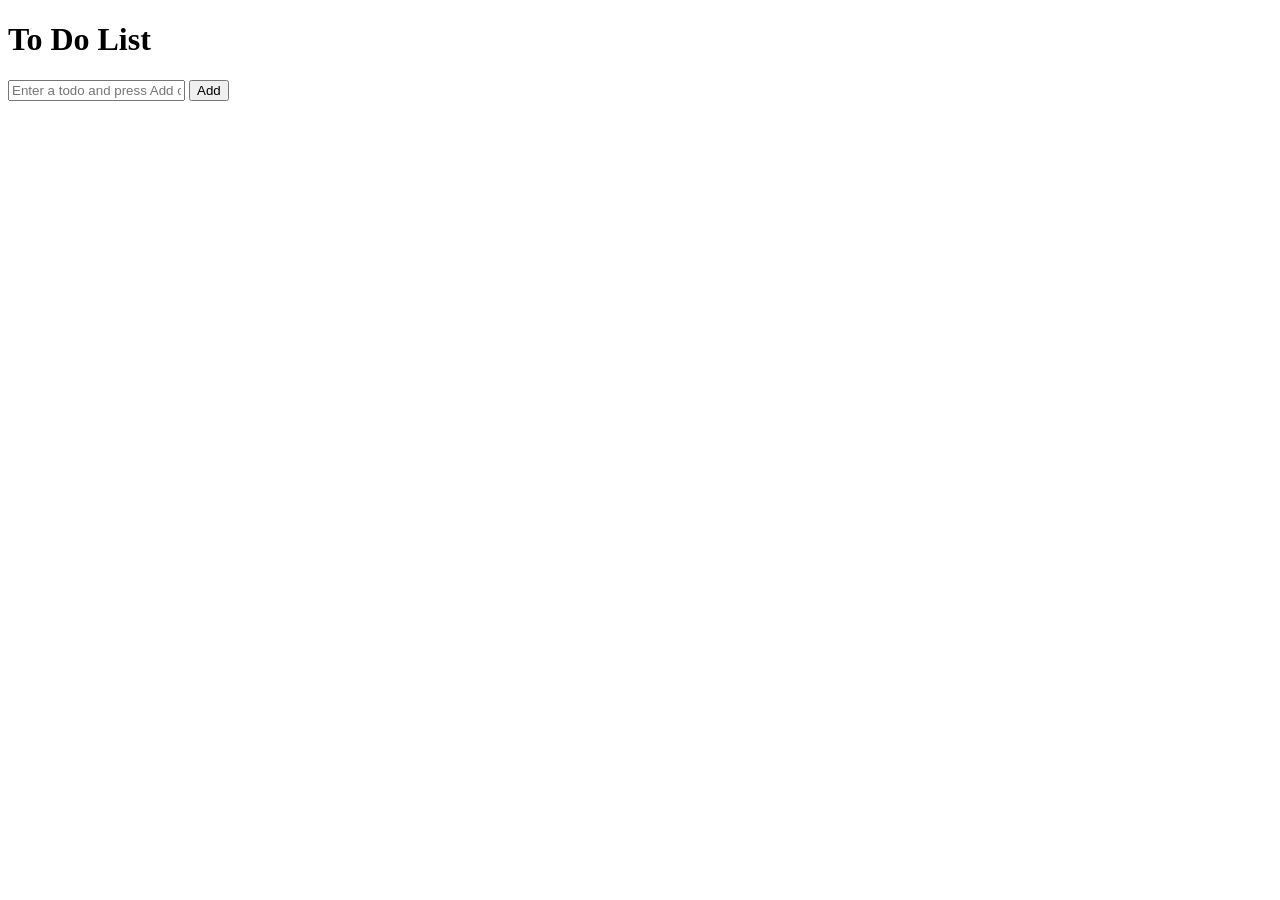
==== todo-list/to-do-list.html @ cce46695 "code of HTML of ToDo list" ====
<!DOCTYPE html>
<html lang="en">
<head>
    <meta charset="UTF-8">
    <meta name="viewport" content="width=device-width, initial-scale=1.0">
    <title>Todolist</title>
    <link rel="stylesheet" href="stylesheet.css">
</head>
<body>
    <h1>To Do List</h1>

    <input type="text" id="todo-input" placeholder="Enter a todo and press Add or Enter"/>
    <button id="add-btn">Add</button>
    <ul id="todo-list"></ul>
    <script src="todo-list.js"></script>
</body>
</html>
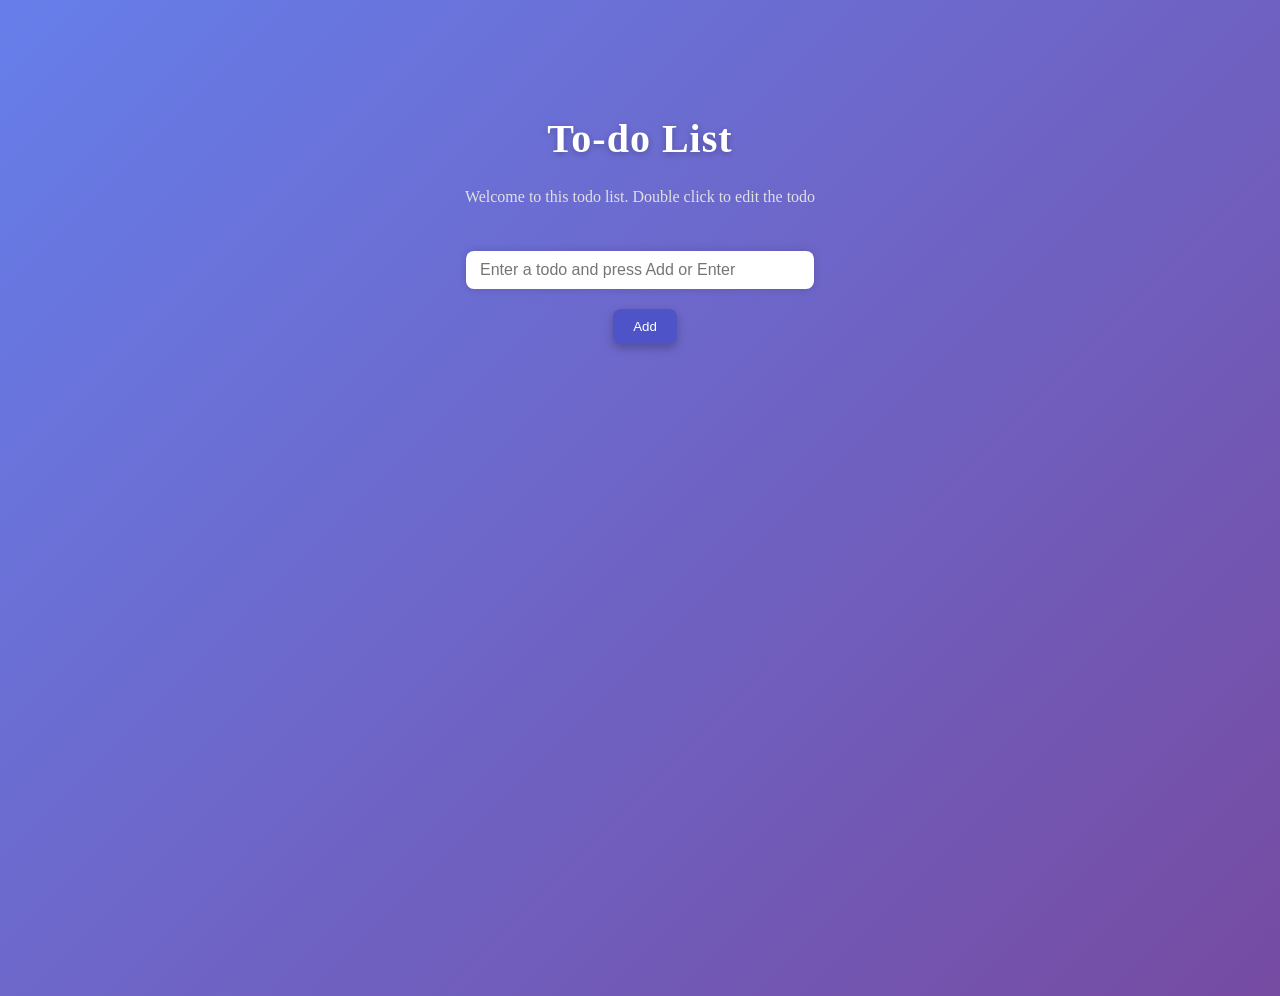
==== commit d26f7d6e: "Html for ToDo list" ====
--- a/todo-list/to-do-list.html
+++ b/todo-list/to-do-list.html
@@ -3,15 +3,17 @@
 <head>
     <meta charset="UTF-8">
     <meta name="viewport" content="width=device-width, initial-scale=1.0">
-    <title>Todolist</title>
+    <title>TodoList</title>
     <link rel="stylesheet" href="stylesheet.css">
 </head>
 <body>
-    <h1>To Do List</h1>
+    <h1>To-do List</h1>
+<p>Welcome to this todo list. Double click to edit the todo</p>
+    <!-- Input and button to add new todos  -->
+     <input type="text" id="todo-input" placeholder="Enter a todo and press Add or Enter">
 
-    <input type="text" id="todo-input" placeholder="Enter a todo and press Add or Enter"/>
-    <button id="add-btn">Add</button>
-    <ul id="todo-list"></ul>
-    <script src="todo-list.js"></script>
+     <button id="add-btn">Add</button>
+     <ul id="todo-list"></ul>
+     <script src="todo-list.js"></script>
 </body>
 </html>
--- a/todo-list/stylesheet.css
+++ b/todo-list/stylesheet.css
@@ -0,0 +1,171 @@
+* General Reset */
+* {
+  margin: 0;
+  padding: 0;
+  box-sizing: border-box;
+  font-family: "Poppins", sans-serif;
+}
+
+body {
+  background: linear-gradient(135deg, #667eea, #764ba2);
+  min-height: 100vh;
+  display: flex;
+  flex-direction: column;
+  align-items: center;
+  justify-content: start;
+  padding-top: 80px;
+  color: #333;
+}
+
+/* Title and Subtitle */
+h1 {
+  font-size: 2.5rem;
+  color: #fff;
+  margin-bottom: 10px;
+  letter-spacing: 1px;
+  text-shadow: 0 2px 6px rgba(0, 0, 0, 0.25);
+}
+
+p {
+  color: #e0e0e0;
+  margin-bottom: 25px;
+  font-size: 1rem;
+}
+
+/* Input & Button Container */
+#todo-input {
+  width: 320px;
+  padding: 10px 14px;
+  margin: 20px 0;
+  border-radius: 8px;
+  border: none;
+  outline: none;
+  font-size: 1rem;
+  transition: all 0.3s ease;
+  box-shadow: 0 0 8px rgba(0, 0, 0, 0.15);
+}
+
+#todo-input:focus {
+  box-shadow: 0 0 10px rgba(255, 255, 255, 0.7);
+  transform: scale(1.02);
+}
+
+/* Add Button */
+#add-btn {
+  margin-left: 10px;
+  padding: 10px 20px;
+  background: #4e54c8;
+  color: #fff;
+  border: none;
+  border-radius: 8px;
+  cursor: pointer;
+  font-weight: 500;
+  transition: all 0.3s ease;
+  box-shadow: 0 4px 10px rgba(0, 0, 0, 0.25);
+}
+
+#add-btn:hover {
+  background: #8f94fb;
+  transform: translateY(-2px);
+  box-shadow: 0 6px 14px rgba(0, 0, 0, 0.3);
+}
+
+/* Todo List Container */
+#todo-list {
+  list-style: none;
+  margin-top: 30px;
+  padding: 0;
+  width: 360px;
+  background: rgba(255, 255, 255, 0.15);
+  border-radius: 16px;
+  backdrop-filter: blur(12px);
+  box-shadow: 0 8px 25px rgba(0, 0, 0, 0.2);
+  overflow: hidden;
+}
+
+/* Each Todo Item */
+#todo-list li {
+  display: flex;
+  align-items: center;
+  justify-content: space-between;
+  padding: 12px 16px;
+  color: #fff;
+  border-bottom: 1px solid rgba(255, 255, 255, 0.1);
+  transition: background 0.3s ease;
+}
+
+#todo-list li:hover {
+  background: rgba(255, 255, 255, 0.1);
+}
+
+/* Checkbox styling */
+#todo-list input[type="checkbox"] {
+  accent-color: #50fa7b;
+  transform: scale(1.3);
+  margin-right: 10px;
+}
+
+/* Todo Text */
+#todo-list span {
+  flex: 1;
+  cursor: pointer;
+  font-size: 1rem;
+  transition: color 0.3s ease;
+}
+
+#todo-list span:hover {
+  color: #a3ffea;
+}
+
+/* Delete Button */
+#todo-list button {
+  background: #ff4b5c;
+  color: #fff;
+  border: none;
+  border-radius: 6px;
+  padding: 6px 12px;
+  cursor: pointer;
+  font-size: 0.9rem;
+  transition: all 0.3s ease;
+}
+
+#todo-list button:hover {
+  background: #ff6b81;
+  transform: scale(1.05);
+}
+
+/* Completed Todo Animation */
+#todo-list li input[type="checkbox"]:checked + span {
+  text-decoration: line-through;
+  color: #b0b0b0;
+  transition: all 0.3s ease;
+}
+
+/* Smooth fade-in for new todos */
+#todo-list li {
+  animation: fadeIn 0.4s ease forwards;
+}
+
+@keyframes fadeIn {
+  from {
+    opacity: 0;
+    transform: translateY(8px);
+  }
+  to {
+    opacity: 1;
+    transform: translateY(0);
+  }
+}
+
+/* Responsive */
+@media (max-width: 480px) {
+  body {
+    padding-top: 50px;
+  }
+  #todo-input {
+    width: 200px;
+  }
+  #todo-list {
+    width: 300px;
+  }
+}
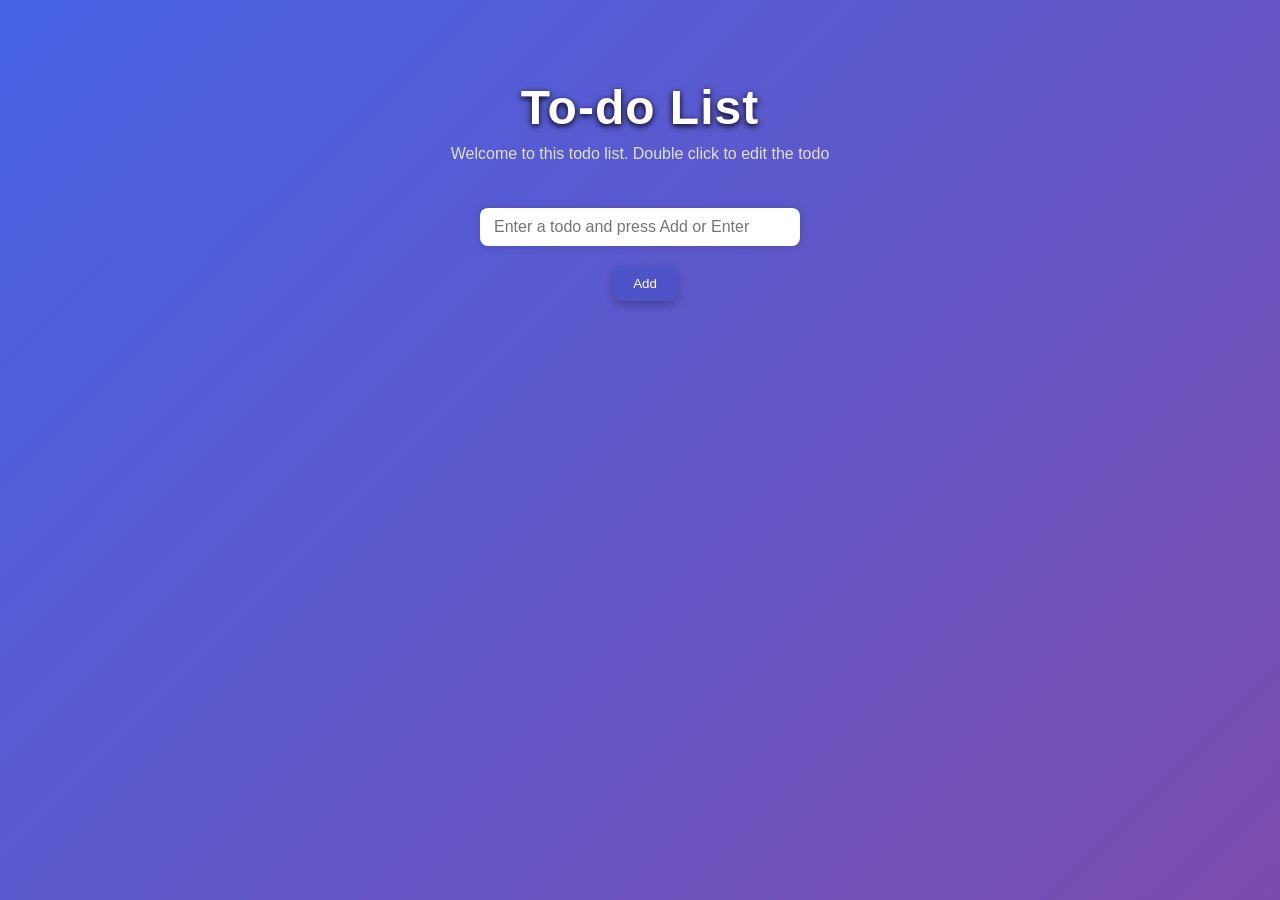
==== commit b2e2f4bc: "Html file for to do list" ====
--- a/todo-list/to-do-list.html
+++ b/todo-list/to-do-list.html
@@ -15,5 +15,7 @@
      <button id="add-btn">Add</button>
      <ul id="todo-list"></ul>
      <script src="todo-list.js"></script>
+
+     
 </body>
 </html>
--- a/todo-list/stylesheet.css
+++ b/todo-list/stylesheet.css
@@ -1,4 +1,5 @@
-* General Reset */
+/* General Reset */
+
 * {
   margin: 0;
   padding: 0;
@@ -7,7 +8,7 @@
 }
 
 body {
-  background: linear-gradient(135deg, #667eea, #764ba2);
+  background: linear-gradient(135deg, #4562e4, #7c4cad);
   min-height: 100vh;
   display: flex;
   flex-direction: column;
@@ -19,11 +20,11 @@
 
 /* Title and Subtitle */
 h1 {
-  font-size: 2.5rem;
+  font-size: 3rem;
   color: #fff;
   margin-bottom: 10px;
   letter-spacing: 1px;
-  text-shadow: 0 2px 6px rgba(0, 0, 0, 0.25);
+  text-shadow: 0 2px 6px rgba(0.5, 0.5, 0.5, 1.5);
 }
 
 p {
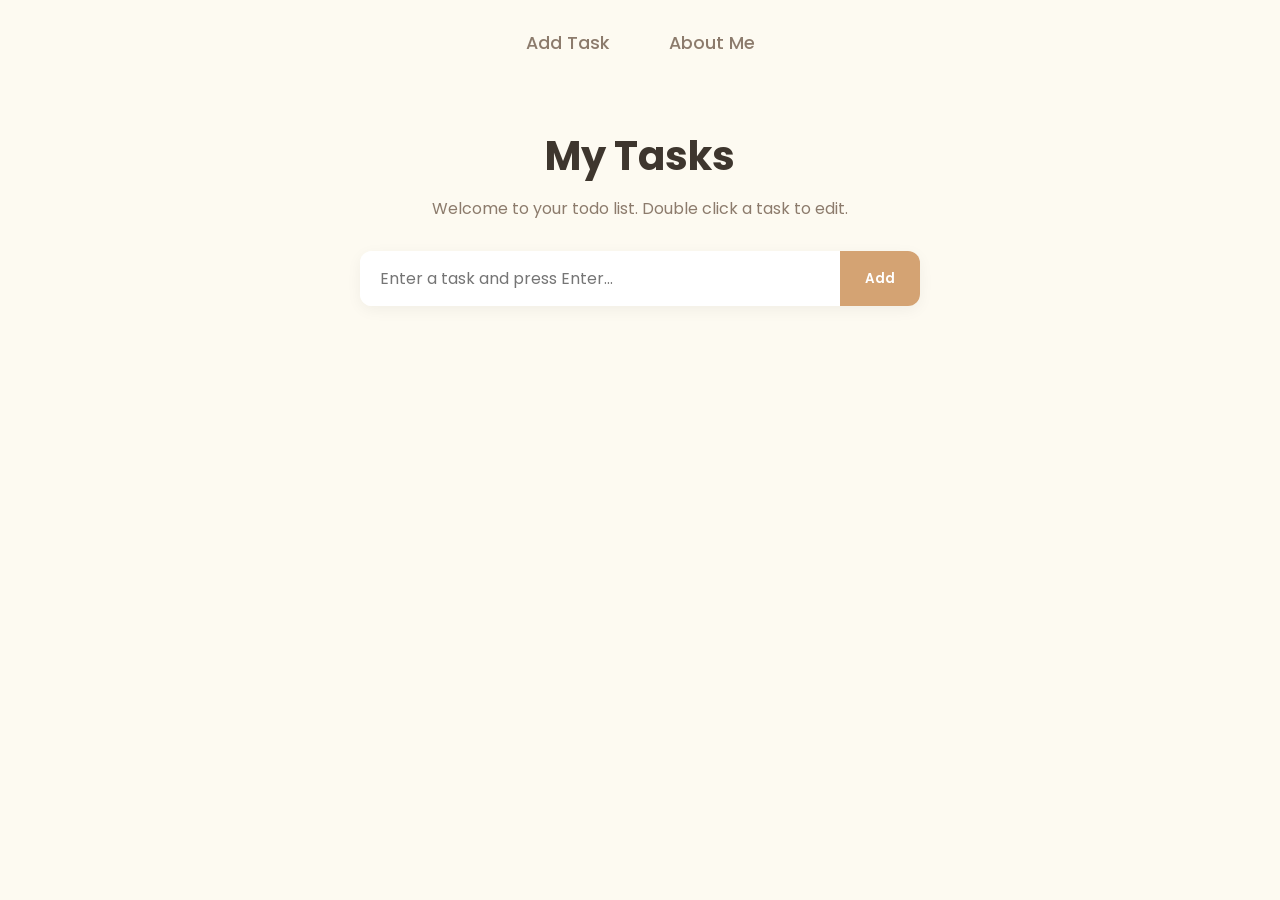
==== commit b7222423: "Added About-US, also updated with GUI" ====
--- a/todo-list/to-do-list.html
+++ b/todo-list/to-do-list.html
@@ -3,19 +3,49 @@
 <head>
     <meta charset="UTF-8">
     <meta name="viewport" content="width=device-width, initial-scale=1.0">
-    <title>TodoList</title>
+    <title>To DO List</title>
+    <link href="https://fonts.googleapis.com/css2?family=Poppins:wght@300;400;500;600&display=swap" rel="stylesheet">
     <link rel="stylesheet" href="stylesheet.css">
 </head>
 <body>
-    <h1>To-do List</h1>
-<p>Welcome to this todo list. Double click to edit the todo</p>
-    <!-- Input and button to add new todos  -->
-     <input type="text" id="todo-input" placeholder="Enter a todo and press Add or Enter">
+    
+    <nav>
+        <div class="nav-links">
+            <a href="#" id="nav-add-task">Add Task</a>
+            <a href="#" id="nav-about">About Me</a>
+        </div>
+    </nav>
 
-     <button id="add-btn">Add</button>
-     <ul id="todo-list"></ul>
-     <script src="todo-list.js"></script>
+    <main>
+        <section id="task-section">
+            <h1>My Tasks</h1>
+            <p>Welcome to your todo list. Double click a task to edit.</p>
+            
+            <div class="input-wrapper">
+                <input type="text" id="todo-input" placeholder="Enter a task and press Enter...">
+                <button id="add-btn">Add</button>
+            </div>
+            
+            <ul id="todo-list"></ul>
+        </section>
+    </main>
 
-     
+    <div id="about-modal" class="modal">
+        <div class="modal-content">
+            <span class="close-btn">&times;</span>
+            <h2>About Me</h2>
+            <div class="about-card">
+                <img src="/Java-script-project/todo-list/profile picture.jpeg" alt="Profile" class="profile-img">
+                <div class="about-info">
+                    <h3>Aditya Kumar Rouniyar</h3>
+                    <p><strong>Semester:</strong> 2nd semster</p>
+                    <p><strong>Student ID:</strong> 2511981278</p>
+                    <p><strong>Section:</strong> D2</p>
+                </div>
+            </div>
+        </div>
+    </div>
+
+    <script src="todo-list.js"></script>
 </body>
 </html>
--- a/todo-list/stylesheet.css
+++ b/todo-list/stylesheet.css
@@ -1,5 +1,4 @@
 /* General Reset */
-
 * {
   margin: 0;
   padding: 0;
@@ -8,165 +7,203 @@
 }
 
 body {
-  background: linear-gradient(135deg, #4562e4, #7c4cad);
+  background: #fdfaf1; /* Cream theme background */
+  color: #4a3f35; 
   min-height: 100vh;
   display: flex;
   flex-direction: column;
   align-items: center;
-  justify-content: start;
-  padding-top: 80px;
-  color: #333;
-}
-
-/* Title and Subtitle */
+}
+
+/* Navigation - No separation line */
+nav {
+  width: 100%;
+  padding: 25px 0;
+  display: flex;
+  justify-content: center;
+  background: transparent;
+}
+
+.nav-links {
+  display: flex;
+  gap: 40px;
+}
+
+nav a {
+  text-decoration: none;
+  color: #8c7b6c;
+  font-size: 1.1rem;
+  font-weight: 500;
+  transition: all 0.3s ease;
+  padding: 5px 10px;
+}
+
+/* Hover Effect */
+nav a:hover {
+  color: #d4a373;
+  transform: translateY(-2px);
+}
+
+/* Main Content */
+main {
+  width: 100%;
+  max-width: 600px;
+  padding: 40px 20px;
+  text-align: center;
+}
+
 h1 {
-  font-size: 3rem;
-  color: #fff;
+  font-size: 2.5rem;
   margin-bottom: 10px;
-  letter-spacing: 1px;
-  text-shadow: 0 2px 6px rgba(0.5, 0.5, 0.5, 1.5);
+  color: #3e362e;
 }
 
 p {
-  color: #e0e0e0;
-  margin-bottom: 25px;
-  font-size: 1rem;
-}
-
-/* Input & Button Container */
+  color: #8c7b6c;
+  margin-bottom: 30px;
+}
+
+/* Task Input UI */
+.input-wrapper {
+  display: flex;
+  background: #fff;
+  border-radius: 12px;
+  overflow: hidden;
+  box-shadow: 0 4px 15px rgba(0,0,0,0.05);
+  margin-bottom: 30px;
+}
+
 #todo-input {
-  width: 320px;
-  padding: 10px 14px;
-  margin: 20px 0;
-  border-radius: 8px;
+  flex: 1;
+  padding: 15px 20px;
   border: none;
   outline: none;
   font-size: 1rem;
-  transition: all 0.3s ease;
-  box-shadow: 0 0 8px rgba(0, 0, 0, 0.15);
-}
-
-#todo-input:focus {
-  box-shadow: 0 0 10px rgba(255, 255, 255, 0.7);
-  transform: scale(1.02);
-}
-
-/* Add Button */
+  background: #fff;
+}
+
 #add-btn {
-  margin-left: 10px;
-  padding: 10px 20px;
-  background: #4e54c8;
-  color: #fff;
+  padding: 0 25px;
+  background: #d4a373;
+  color: white;
   border: none;
-  border-radius: 8px;
   cursor: pointer;
-  font-weight: 500;
-  transition: all 0.3s ease;
-  box-shadow: 0 4px 10px rgba(0, 0, 0, 0.25);
+  font-weight: 600;
+  transition: background 0.3s;
 }
 
 #add-btn:hover {
-  background: #8f94fb;
-  transform: translateY(-2px);
-  box-shadow: 0 6px 14px rgba(0, 0, 0, 0.3);
-}
-
-/* Todo List Container */
+  background: #bc8a5f;
+}
+
+/* Todo List - Stays Visible */
 #todo-list {
   list-style: none;
-  margin-top: 30px;
-  padding: 0;
-  width: 360px;
-  background: rgba(255, 255, 255, 0.15);
-  border-radius: 16px;
-  backdrop-filter: blur(12px);
-  box-shadow: 0 8px 25px rgba(0, 0, 0, 0.2);
+  width: 100%;
+  background: #fff;
+  border-radius: 15px;
+  box-shadow: 0 10px 30px rgba(0,0,0,0.03);
   overflow: hidden;
 }
 
-/* Each Todo Item */
 #todo-list li {
   display: flex;
   align-items: center;
-  justify-content: space-between;
-  padding: 12px 16px;
-  color: #fff;
-  border-bottom: 1px solid rgba(255, 255, 255, 0.1);
-  transition: background 0.3s ease;
+  padding: 15px 20px;
+  border-bottom: 1px solid #f9f3e9;
+  transition: background 0.2s;
 }
 
 #todo-list li:hover {
-  background: rgba(255, 255, 255, 0.1);
-}
-
-/* Checkbox styling */
-#todo-list input[type="checkbox"] {
-  accent-color: #50fa7b;
-  transform: scale(1.3);
-  margin-right: 10px;
-}
-
-/* Todo Text */
+  background: #fdfbf7;
+}
+
 #todo-list span {
   flex: 1;
-  cursor: pointer;
+  text-align: left;
+  margin: 0 15px;
   font-size: 1rem;
-  transition: color 0.3s ease;
-}
-
-#todo-list span:hover {
-  color: #a3ffea;
-}
-
-/* Delete Button */
-#todo-list button {
-  background: #ff4b5c;
-  color: #fff;
-  border: none;
-  border-radius: 6px;
-  padding: 6px 12px;
-  cursor: pointer;
-  font-size: 0.9rem;
-  transition: all 0.3s ease;
-}
-
-#todo-list button:hover {
-  background: #ff6b81;
-  transform: scale(1.05);
-}
-
-/* Completed Todo Animation */
+}
+
+/* Checkbox and Completed State */
+#todo-list input[type="checkbox"] {
+  accent-color: #d4a373;
+  transform: scale(1.2);
+}
+
+/* Yeh rule ensure karta hai ki completed tasks hide na ho */
 #todo-list li input[type="checkbox"]:checked + span {
   text-decoration: line-through;
-  color: #b0b0b0;
-  transition: all 0.3s ease;
-}
-
-/* Smooth fade-in for new todos */
-#todo-list li {
-  animation: fadeIn 0.4s ease forwards;
-}
-
-@keyframes fadeIn {
-  from {
-    opacity: 0;
-    transform: translateY(8px);
-  }
-  to {
-    opacity: 1;
-    transform: translateY(0);
-  }
-}
-
-/* Responsive */
-@media (max-width: 480px) {
-  body {
-    padding-top: 50px;
-  }
-  #todo-input {
-    width: 200px;
-  }
-  #todo-list {
-    width: 300px;
-  }
-}+  color: #b5a89d;
+  opacity: 0.7;
+}
+
+#todo-list button {
+  background: #f2d5d5;
+  color: #a65d5d;
+  border: none;
+  padding: 6px 12px;
+  border-radius: 6px;
+  cursor: pointer;
+  font-size: 0.8rem;
+}
+
+/* --- Modal Styles --- */
+.modal {
+  display: none; 
+  position: fixed;
+  z-index: 1000;
+  left: 0;
+  top: 0;
+  width: 100%;
+  height: 100%;
+  background-color: rgba(0,0,0,0.4);
+  backdrop-filter: blur(4px);
+  justify-content: center;
+  align-items: center;
+}
+
+.modal-content {
+  background-color: #fdfaf1;
+  padding: 30px;
+  border-radius: 20px;
+  width: 90%;
+  max-width: 400px;
+  text-align: center;
+  position: relative;
+  animation: slideIn 0.4s ease-out;
+  box-shadow: 0 15px 40px rgba(0,0,0,0.15);
+}
+
+@keyframes slideIn {
+  from { transform: translateY(-50px); opacity: 0; }
+  to { transform: translateY(0); opacity: 1; }
+}
+
+.close-btn {
+  position: absolute;
+  top: 15px;
+  right: 20px;
+  font-size: 28px;
+  cursor: pointer;
+  color: #8c7b6c;
+}
+
+/* About Card inside Modal */
+.about-card {
+  margin-top: 20px;
+}
+
+.profile-img {
+  width: 120px;      /* Image ki chaurai */
+  height: 120px;     /* Image ki lambaai (dono same hone chahiye) */
+  border-radius: 50%;
+  object-fit: cover; /* Yeh image ko stretch/distort hone se rokega aur circle me fit karega */
+  object-position: top center; /* Agar face thoda upar ya niche cut raha ho, toh isay 'center' ya 'top' kar sakte hain */
+  margin-bottom: 15px;
+  border: 3px solid #d4a373;
+  box-shadow: 0 4px 10px rgba(0,0,0,0.1); /* Thoda 3D loo*/
+}
+
+.about-info h3 { margin-bottom: 10px; }
+.about-info p { margin-bottom: 5px; font-size: 0.9rem; }
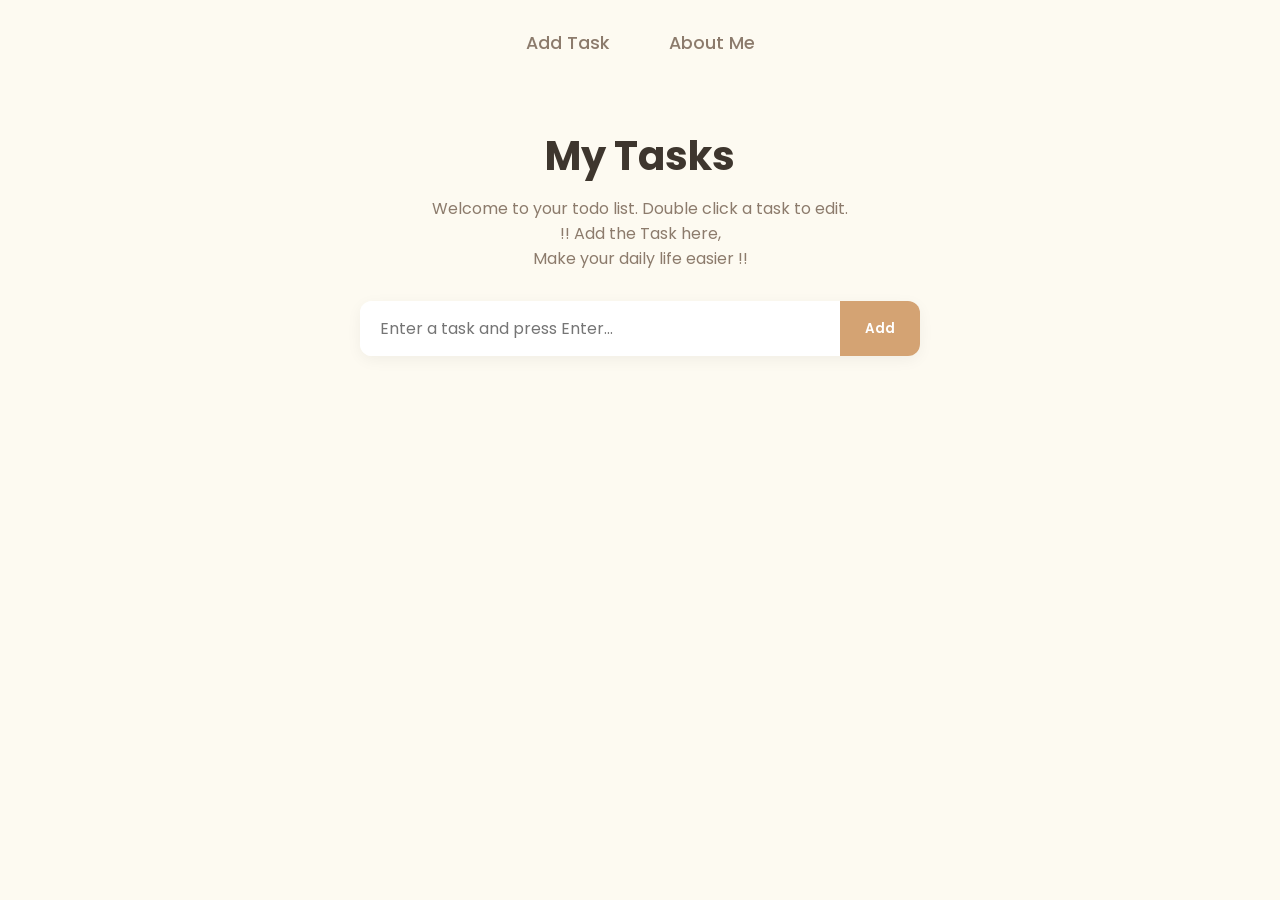
==== commit 9ab5e85c: "Added the quote for the webapplication" ====
--- a/todo-list/to-do-list.html
+++ b/todo-list/to-do-list.html
@@ -19,7 +19,8 @@
     <main>
         <section id="task-section">
             <h1>My Tasks</h1>
-            <p>Welcome to your todo list. Double click a task to edit.</p>
+            <p>Welcome to your todo list. Double click a task to edit.<br>
+            !! Add the Task here, <br> Make your daily life easier !!</p>
             
             <div class="input-wrapper">
                 <input type="text" id="todo-input" placeholder="Enter a task and press Enter...">
